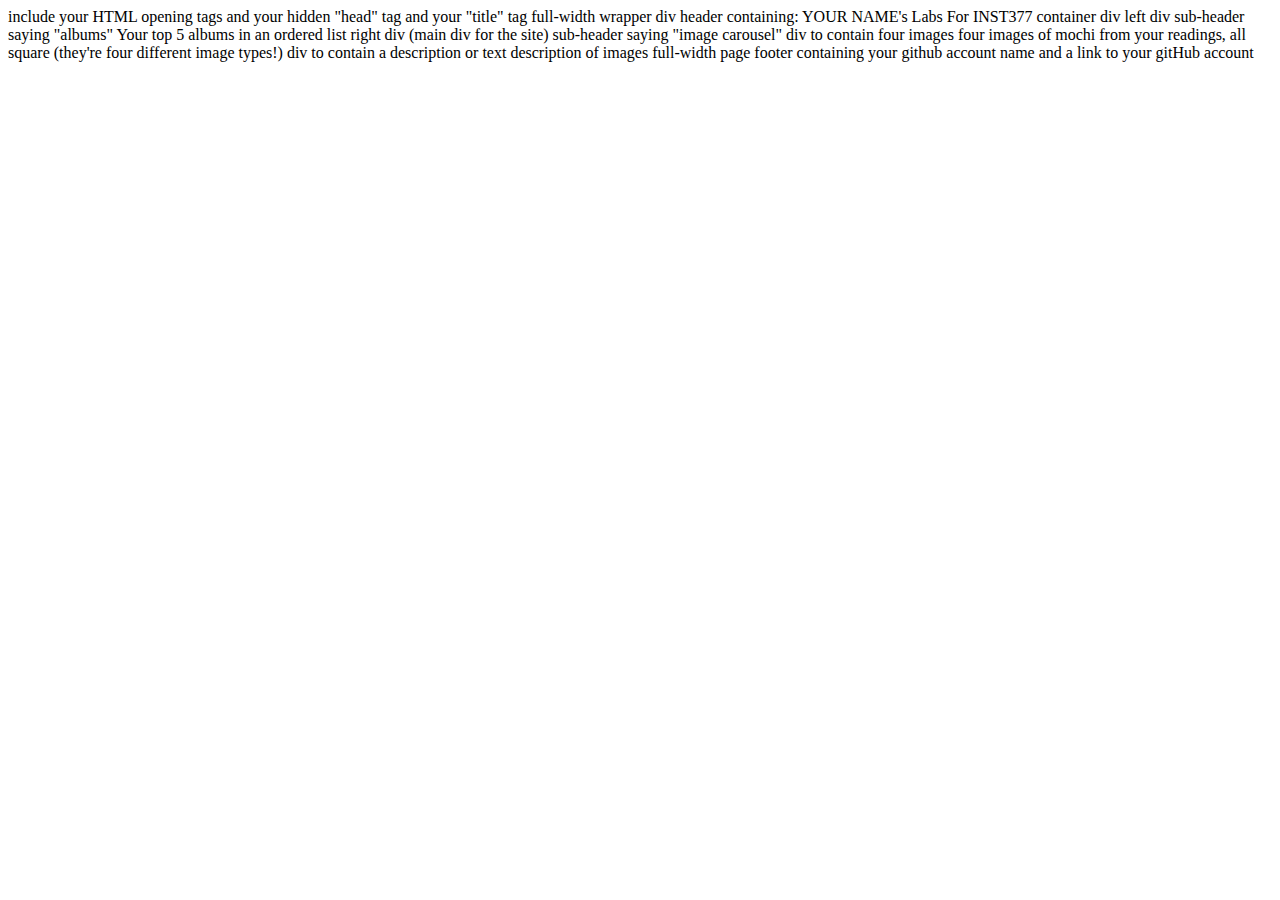
==== client/lab_1/index.html @ a8e00536 "Update index.html" ====
<html lang="en">
<head>
  <meta charset="UTF-8">
  <meta http-equiv="X-UA-Compatible" content="IE=edge">
  <meta name="viewport" content="width=device-width, initial-scale=1.0">
  <title>Jason Xu Lab 0</title>
</head>
<body>
  
</body>
</html>
include your HTML opening tags
and your hidden "head" tag
and your "title" tag


full-width wrapper div
  header containing: YOUR NAME's Labs For INST377
  container div
      left div
        sub-header saying "albums"
        Your top 5 albums in an ordered list
      right div (main div for the site)
        sub-header saying "image carousel"
          div to contain four images
            four images of mochi from your readings, all square (they're four different image types!)
          div to contain a description or text
            description of images


full-width page footer containing your github account name and a link to your gitHub account
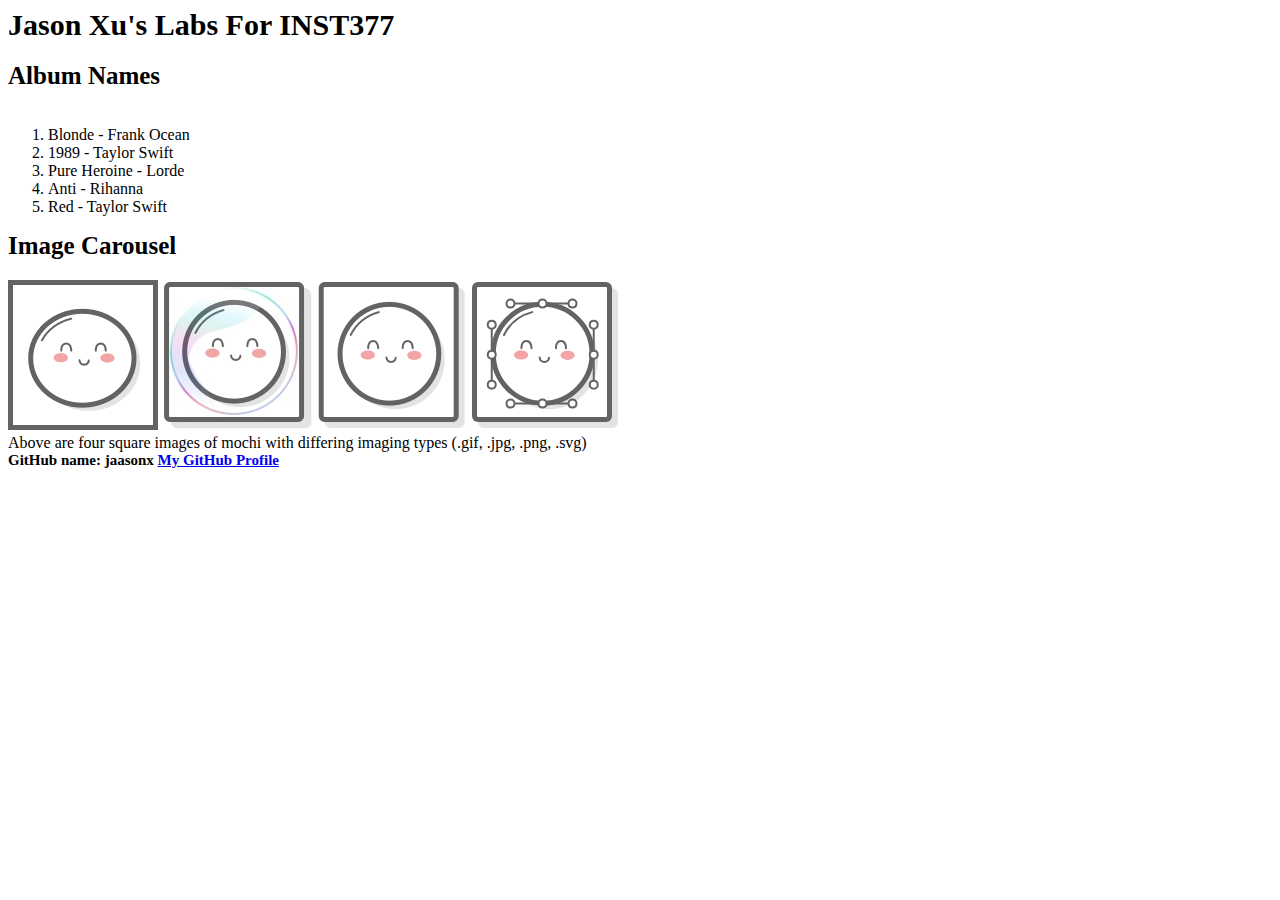
==== commit 68912521: "2/6/2023" ====
--- a/client/lab_1/index.html
+++ b/client/lab_1/index.html
@@ -1,31 +1,93 @@
 <html lang="en">
+
 <head>
   <meta charset="UTF-8">
   <meta http-equiv="X-UA-Compatible" content="IE=edge">
   <meta name="viewport" content="width=device-width, initial-scale=1.0">
-  <title>Jason Xu Lab 0</title>
+  <title>Jason Xu Lab 1</title>
 </head>
+
 <body>
-  
 </body>
+
 </html>
-include your HTML opening tags
-and your hidden "head" tag
-and your "title" tag
 
 
-full-width wrapper div
-  header containing: YOUR NAME's Labs For INST377
-  container div
-      left div
-        sub-header saying "albums"
-        Your top 5 albums in an ordered list
-      right div (main div for the site)
-        sub-header saying "image carousel"
-          div to contain four images
-            four images of mochi from your readings, all square (they're four different image types!)
-          div to contain a description or text
-            description of images
+
+<html>
+
+<head>
+  <style>
+    .full-width-wrapper {
+      width: 100%;
+      display: flex;
+      flex-direction: column;
+      align-items: left;
+    }
+
+    header {
+      width: 100%;
+      text-align: left;
+      font-size: 30px;
+      font-weight: bold;
+      margin-bottom: 20px;
+    }
+
+    .album {
+      width: 100%;
+      text-align: left;
+      font-size: 25px;
+      font-weight: bold;
+       margin-bottom: 20px;
+    }
+
+    .github {
+      width: 100%;
+      text-align: left;
+      font-size: 15px;
+      font-weight: bold;
+    }
+  </style>
+</head>
+
+<body>
+  <div class="full-width-wrapper">
+    <header>Jason Xu's Labs For INST377 </header>
+    <div class="album">
+      <div>
+        Album Names
+      </div>
+    </div>
+    <ol>
+      <li>Blonde - Frank Ocean </li>
+      <li>1989 - Taylor Swift</li>
+      <li>Pure Heroine - Lorde</li>
+      <li>Anti - Rihanna</li>
+      <li>Red - Taylor Swift</li>
+    </ol>
+
+    <div class="album">
+    <div>Image Carousel</div>
+</div>
+    <div class="images">
+      <img src="mochi.gif" width="150" height="150">
+      <img src="mochi.jpg" width="150" height="150">
+      <img src="mochi.png" width="150" height="150">
+      <img src="mochi.svg" width="150" height="150">
+    </div>
+    <div class="description">
+      Above are four square images of mochi with differing imaging types (.gif,
+      .jpg, .png, .svg)
+    </div>
+    <div class = "github"> 
+     
+      GitHub name: jaasonx 
+      <a href="https://github.com/jaasonx/INST377-Lab-Work">My GitHub Profile</a>
+    </div>
+  </div>
+  </div>
+</body>
+
+</html>
 
 
-full-width page footer containing your github account name and a link to your gitHub account